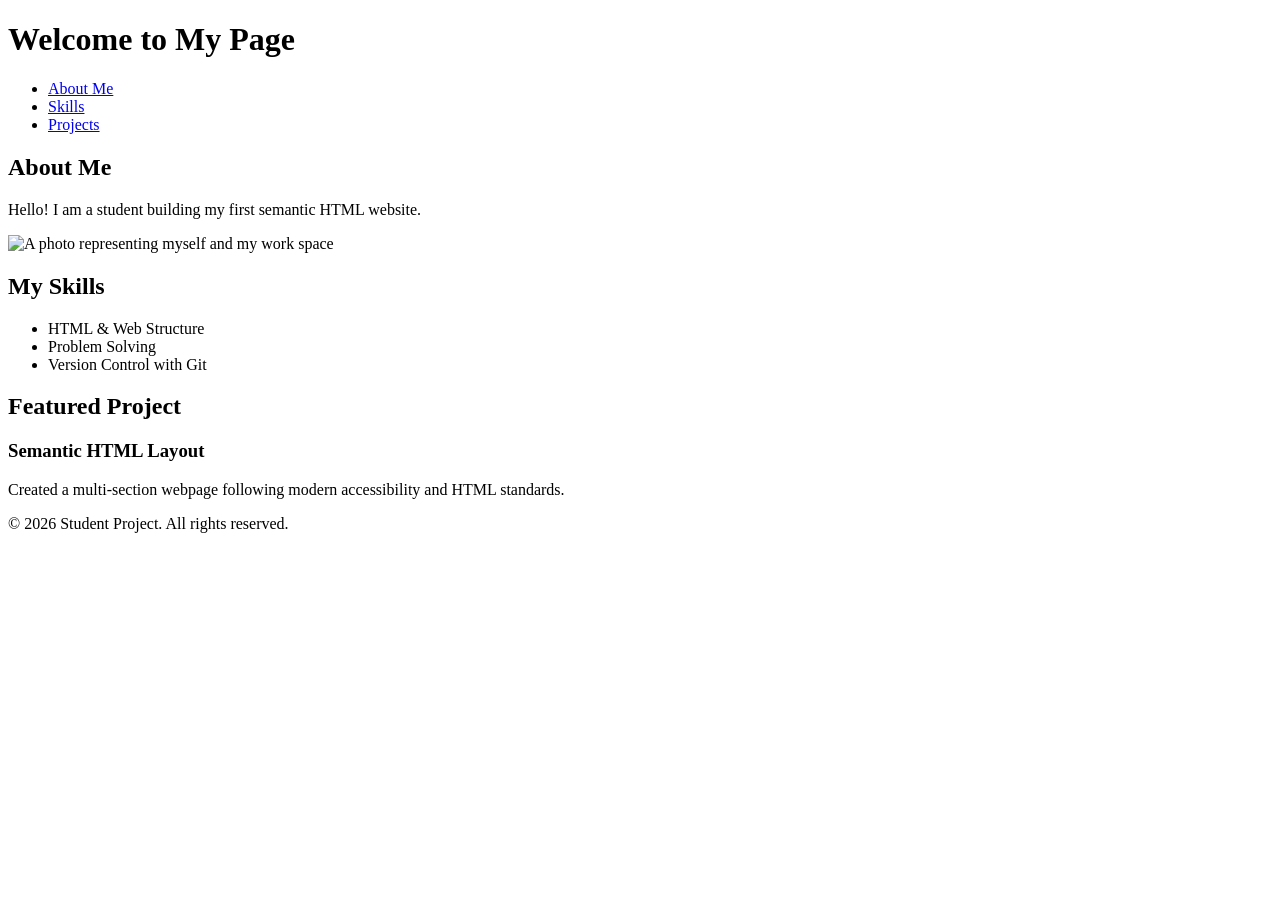
==== index.html @ f9a8128d "Add files via upload" ====
<!DOCTYPE html>
<html lang="en">
<head>
    <meta charset="UTF-8">
    <meta name="viewport" content="width=device-width, initial-scale=1.0">
    <title>About Me - Student Portfolio</title>
</head>
<body>

    <header>
        <h1>Welcome to My Page</h1>
        <nav>
            <ul>
                <li><a href="#about">About Me</a></li>
                <li><a href="#skills">Skills</a></li>
                <li><a href="#projects">Projects</a></li>
            </ul>
        </nav>
    </header>

    <main>
        <section id="about">
            <h2>About Me</h2>
            <p>Hello! I am a student building my first semantic HTML website.</p>
            <img src="profile.jpg" alt="A photo representing myself and my work space">
        </section>

        <section id="skills">
            <h2>My Skills</h2>
            <ul>
                <li>HTML & Web Structure</li>
                <li>Problem Solving</li>
                <li>Version Control with Git</li>
            </ul>
        </section>

        <section id="projects">
            <h2>Featured Project</h2>
            <article>
                <h3>Semantic HTML Layout</h3>
                <p>Created a multi-section webpage following modern accessibility and HTML standards.</p>
            </article>
        </section>
    </main>

    <footer>
        <p>&copy; 2026 Student Project. All rights reserved.</p>
    </footer>

</body>
</html>
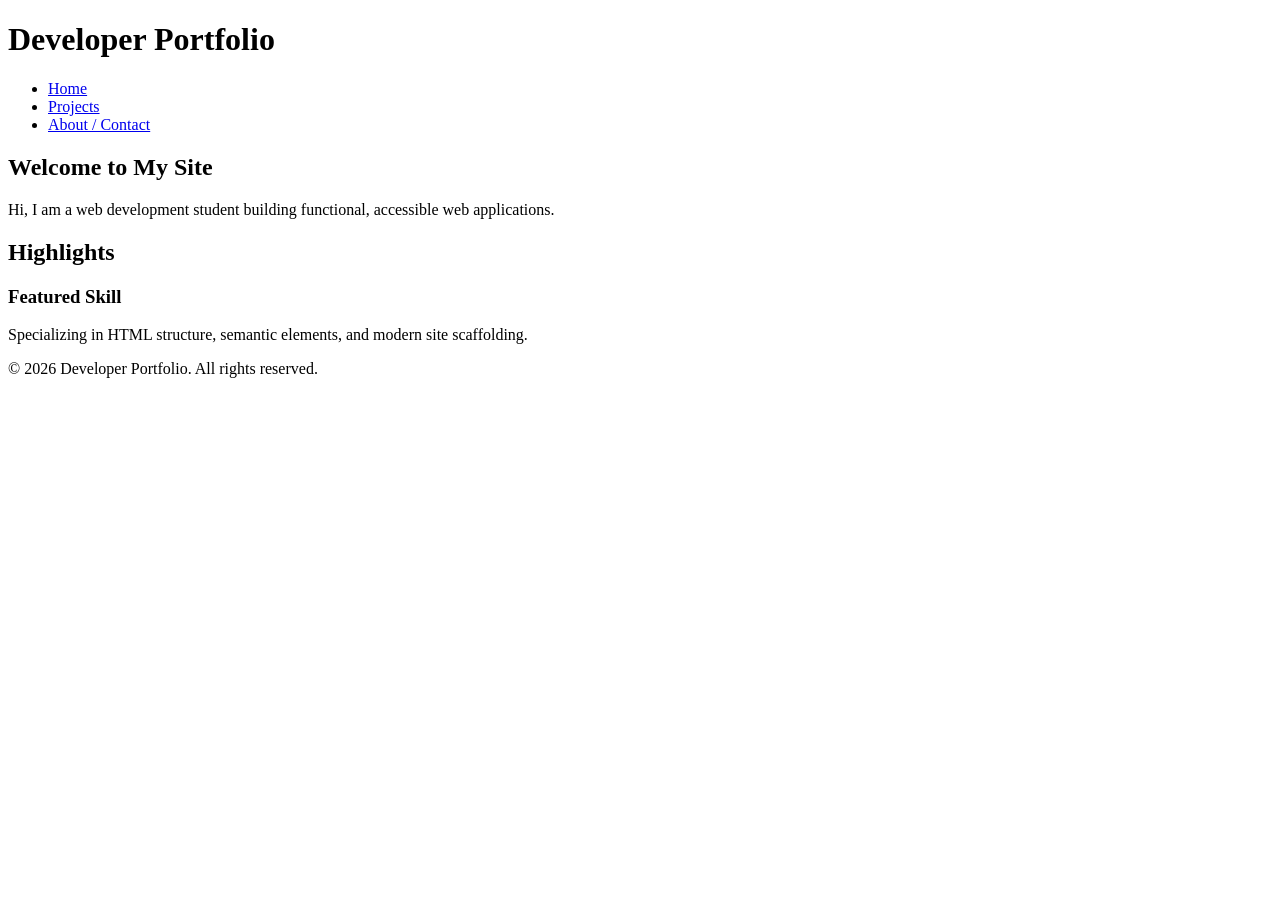
==== commit 40472fc4: "Add files via upload" ====
--- a/index.html
+++ b/index.html
@@ -3,48 +3,38 @@
 <head>
     <meta charset="UTF-8">
     <meta name="viewport" content="width=device-width, initial-scale=1.0">
-    <title>About Me - Student Portfolio</title>
+    <title>Home - Personal Portfolio</title>
 </head>
 <body>
 
     <header>
-        <h1>Welcome to My Page</h1>
+        <h1>Developer Portfolio</h1>
         <nav>
             <ul>
-                <li><a href="#about">About Me</a></li>
-                <li><a href="#skills">Skills</a></li>
-                <li><a href="#projects">Projects</a></li>
+                <li><a href="index.html">Home</a></li>
+                <li><a href="projects.html">Projects</a></li>
+                <li><a href="about.html">About / Contact</a></li>
             </ul>
         </nav>
     </header>
 
     <main>
-        <section id="about">
-            <h2>About Me</h2>
-            <p>Hello! I am a student building my first semantic HTML website.</p>
-            <img src="profile.jpg" alt="A photo representing myself and my work space">
+        <section>
+            <h2>Welcome to My Site</h2>
+            <p>Hi, I am a web development student building functional, accessible web applications.</p>
         </section>
 
-        <section id="skills">
-            <h2>My Skills</h2>
-            <ul>
-                <li>HTML & Web Structure</li>
-                <li>Problem Solving</li>
-                <li>Version Control with Git</li>
-            </ul>
-        </section>
-
-        <section id="projects">
-            <h2>Featured Project</h2>
+        <section>
+            <h2>Highlights</h2>
             <article>
-                <h3>Semantic HTML Layout</h3>
-                <p>Created a multi-section webpage following modern accessibility and HTML standards.</p>
+                <h3>Featured Skill</h3>
+                <p>Specializing in HTML structure, semantic elements, and modern site scaffolding.</p>
             </article>
         </section>
     </main>
 
     <footer>
-        <p>&copy; 2026 Student Project. All rights reserved.</p>
+        <p>&copy; 2026 Developer Portfolio. All rights reserved.</p>
     </footer>
 
 </body>
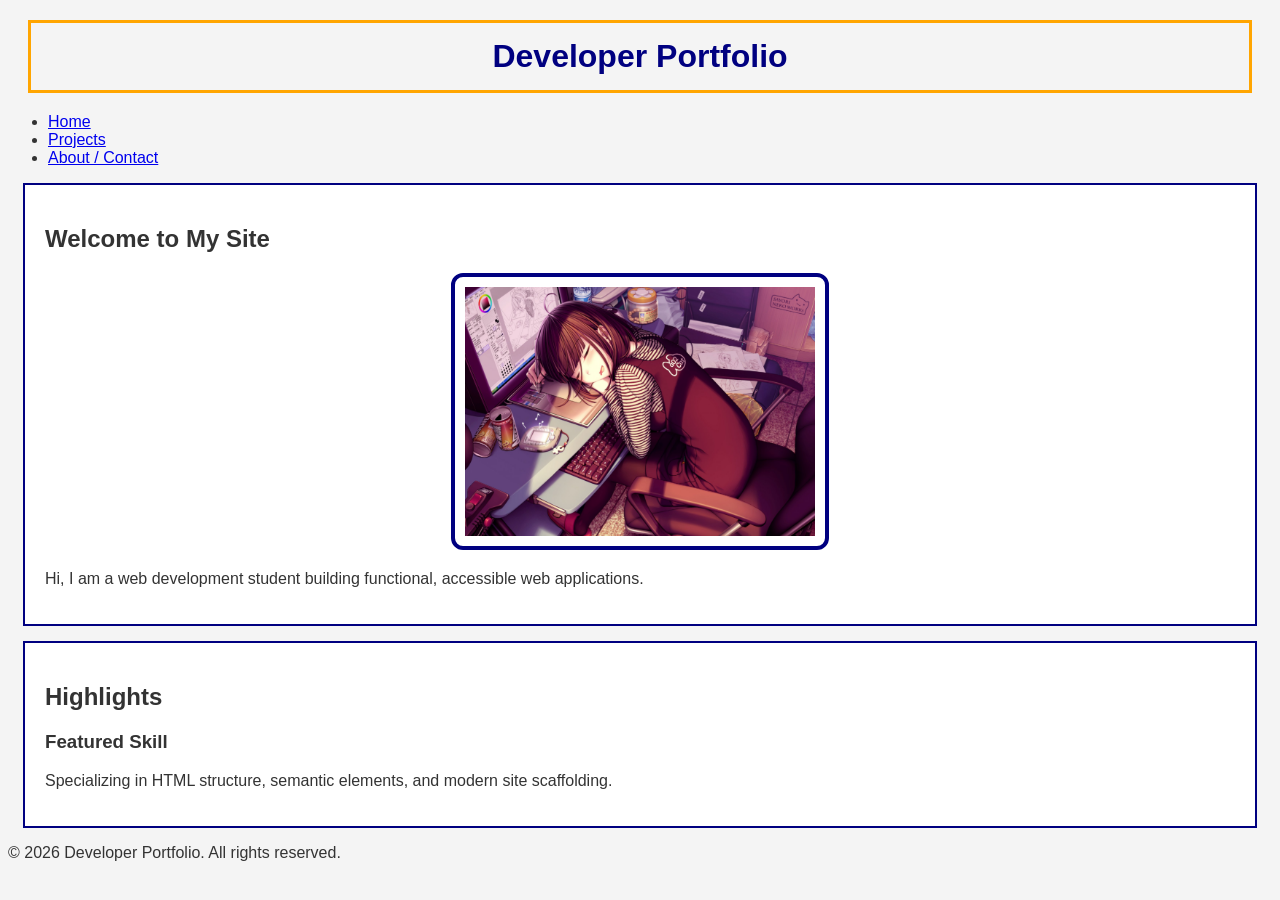
==== commit 8fec844b: "Add files via upload" ====
--- a/index.html
+++ b/index.html
@@ -3,12 +3,14 @@
 <head>
     <meta charset="UTF-8">
     <meta name="viewport" content="width=device-width, initial-scale=1.0">
-    <title>Home - Personal Portfolio</title>
+    <title>My Web Page</title>
+    <link rel="stylesheet" href="style.css">
 </head>
 <body>
 
     <header>
-        <h1>Developer Portfolio</h1>
+        <h1 id="title">Developer Portfolio</h1>
+
         <nav>
             <ul>
                 <li><a href="index.html">Home</a></li>
@@ -19,18 +21,23 @@
     </header>
 
     <main>
-        <section>
-            <h2>Welcome to My Site</h2>
-            <p>Hi, I am a web development student building functional, accessible web applications.</p>
-        </section>
 
-        <section>
+        <section class="info">
+    <h2>Welcome to My Site</h2>
+
+    <img src="index.jpg" alt="Anime artwork" width="350">
+
+    <p>Hi, I am a web development student building functional, accessible web applications.</p>
+</section>
+
+        <section class="info">
             <h2>Highlights</h2>
             <article>
                 <h3>Featured Skill</h3>
                 <p>Specializing in HTML structure, semantic elements, and modern site scaffolding.</p>
             </article>
         </section>
+
     </main>
 
     <footer>
--- a/style.css
+++ b/style.css
@@ -0,0 +1,37 @@
+/* Type selector */
+body {
+    font-family: Arial, sans-serif;
+    background-color: #f4f4f4;
+    color: #333;
+}
+
+/* ID selector */
+#title {
+    color: navy;
+    text-align: center;
+    margin: 20px;
+    padding: 15px;
+    border: 3px solid orange;
+}
+
+/* Class selector */
+.info {
+    background-color: white;
+    padding: 20px;
+    margin: 15px;
+    border: 2px solid navy;
+}
+
+img {
+    margin: 20px;
+    padding: 10px;
+    border: 4px solid orange;
+}
+img {
+    display: block;
+    width: 350px;
+    margin: 20px auto;
+    padding: 10px;
+    border: 4px solid navy;
+    border-radius: 12px;
+}
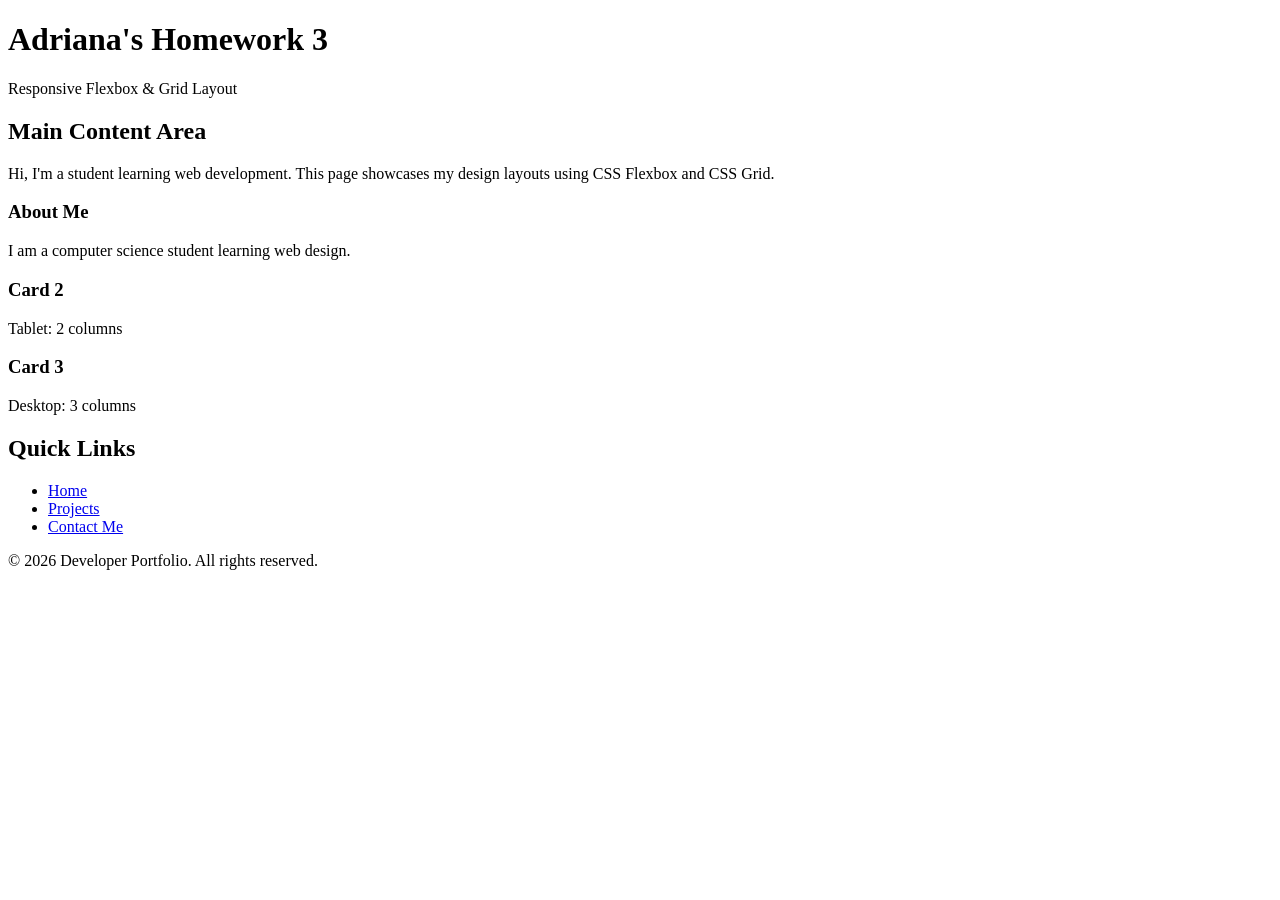
==== commit 9726cc80: "Revise index.html for responsive layout and content Updated the HTML structure for a responsive layo" ====
--- a/index.html
+++ b/index.html
@@ -1,48 +1,54 @@
 <!DOCTYPE html>
 <html lang="en">
 <head>
-    <meta charset="UTF-8">
-    <meta name="viewport" content="width=device-width, initial-scale=1.0">
-    <title>My Web Page</title>
-    <link rel="stylesheet" href="style.css">
+  <meta charset="UTF-8">
+  <meta name="viewport" content="width=device-width, initial-scale=1.0">
+  <title>Homework 3: Responsive Layout</title>
+  <link rel="stylesheet" href="styles.css">
 </head>
 <body>
 
-    <header>
-        <h1 id="title">Developer Portfolio</h1>
-
-        <nav>
-            <ul>
-                <li><a href="index.html">Home</a></li>
-                <li><a href="projects.html">Projects</a></li>
-                <li><a href="about.html">About / Contact</a></li>
-            </ul>
-        </nav>
+  <div class="page-container">
+    <header class="header">
+      <h1>Adriana's Homework 3</h1>
+      <p>Responsive Flexbox & Grid Layout</p>
     </header>
 
-    <main>
+    <div class="main-layout">
+      <main class="content-area card">
+        <h2>Main Content Area</h2>
+        <p>Hi, I'm a student learning web development. This page showcases my design layouts using CSS Flexbox and CSS Grid.</p>
+        
+        <section class="card-grid">
+          <div class="grid-card">
+            <h3>About Me</h3>
+            <p>I am a computer science student learning web design.</p>
+          </div>
+          <div class="grid-card">
+            <h3>Card 2</h3>
+            <p>Tablet: 2 columns</p>
+          </div>
+          <div class="grid-card">
+            <h3>Card 3</h3>
+            <p>Desktop: 3 columns</p>
+          </div>
+        </section>
+      </main>
 
-        <section class="info">
-    <h2>Welcome to My Site</h2>
+      <aside class="sidebar card">
+        <h2>Quick Links</h2>
+        <ul>
+          <li><a href="#">Home</a></li>
+          <li><a href="#">Projects</a></li>
+          <li><a href="#">Contact Me</a></li>
+        </ul>
+      </aside>
+    </div>
 
-    <img src="index.jpg" alt="Anime artwork" width="350">
-
-    <p>Hi, I am a web development student building functional, accessible web applications.</p>
-</section>
-
-        <section class="info">
-            <h2>Highlights</h2>
-            <article>
-                <h3>Featured Skill</h3>
-                <p>Specializing in HTML structure, semantic elements, and modern site scaffolding.</p>
-            </article>
-        </section>
-
-    </main>
-
-    <footer>
-        <p>&copy; 2026 Developer Portfolio. All rights reserved.</p>
+    <footer class="footer">
+      <p>&copy; 2026 Developer Portfolio. All rights reserved.</p>
     </footer>
+  </div>
 
 </body>
-</html>+</html>
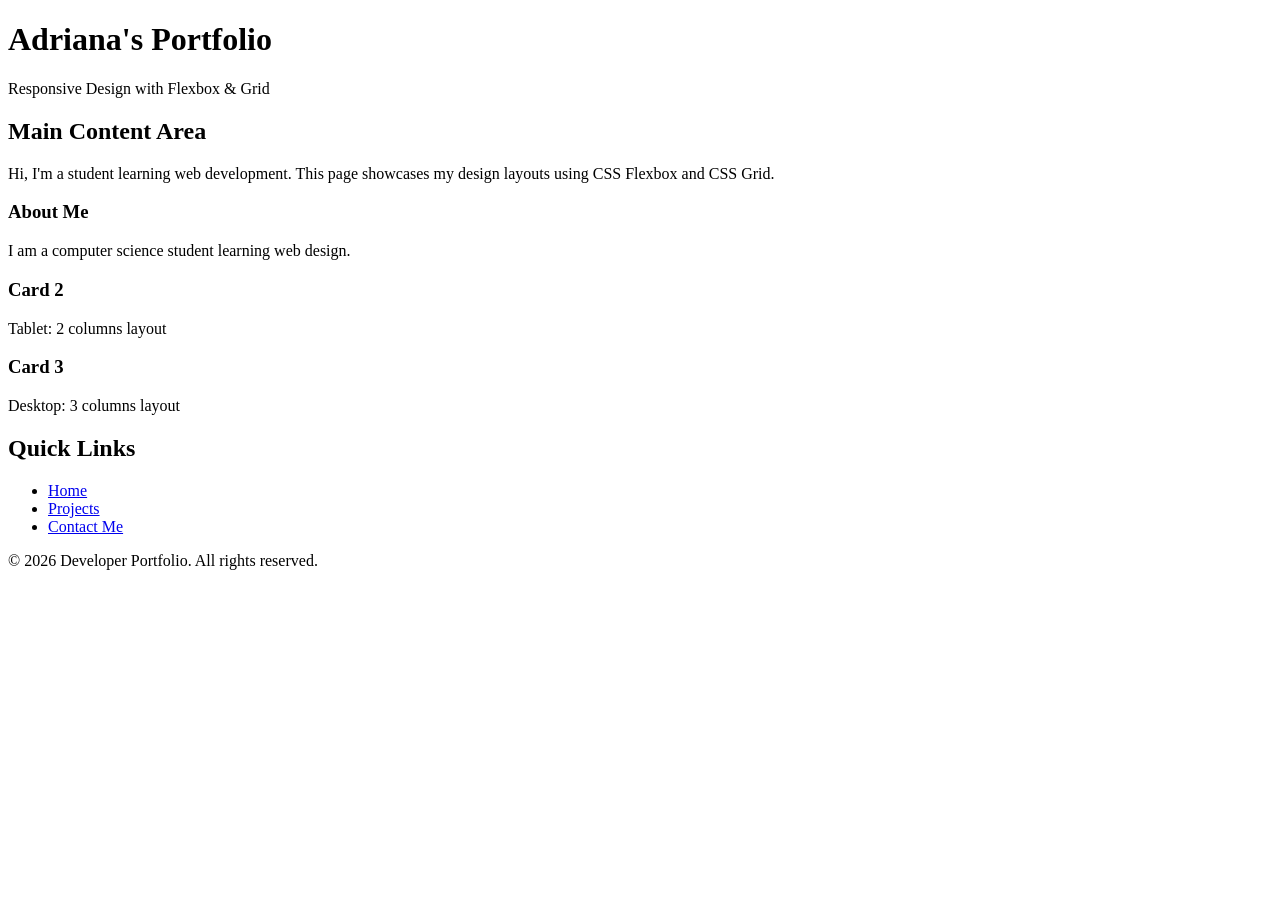
==== commit f5fee16e: "Revise index.html for portfolio layout and styles Updated the title and added Google Fonts. Introduc" ====
--- a/index.html
+++ b/index.html
@@ -3,21 +3,30 @@
 <head>
   <meta charset="UTF-8">
   <meta name="viewport" content="width=device-width, initial-scale=1.0">
-  <title>Homework 3: Responsive Layout</title>
+  <title>Adriana's Portfolio</title>
+  
+  <!-- Google Fonts Pairing: Montserrat & Open Sans -->
+  <link rel="preconnect" href="https://fonts.googleapis.com">
+  <link rel="preconnect" href="https://fonts.gstatic.com" crossorigin>
+  <link href="https://fonts.googleapis.com/css2?family=Montserrat:wght@600;700&family=Open+Sans:wght@400;600&display=swap" rel="stylesheet">
+  
   <link rel="stylesheet" href="styles.css">
 </head>
 <body>
 
   <div class="page-container">
     <header class="header">
-      <h1>Adriana's Homework 3</h1>
-      <p>Responsive Flexbox & Grid Layout</p>
+      <h1>Adriana's Portfolio</h1>
+      <p>Responsive Design with Flexbox & Grid</p>
     </header>
 
     <div class="main-layout">
       <main class="content-area card">
-        <h2>Main Content Area</h2>
-        <p>Hi, I'm a student learning web development. This page showcases my design layouts using CSS Flexbox and CSS Grid.</p>
+        <!-- ID Selector requirement -->
+        <div id="hero">
+          <h2>Main Content Area</h2>
+          <p>Hi, I'm a student learning web development. This page showcases my design layouts using CSS Flexbox and CSS Grid.</p>
+        </div>
         
         <section class="card-grid">
           <div class="grid-card">
@@ -26,11 +35,11 @@
           </div>
           <div class="grid-card">
             <h3>Card 2</h3>
-            <p>Tablet: 2 columns</p>
+            <p>Tablet: 2 columns layout</p>
           </div>
           <div class="grid-card">
             <h3>Card 3</h3>
-            <p>Desktop: 3 columns</p>
+            <p>Desktop: 3 columns layout</p>
           </div>
         </section>
       </main>
